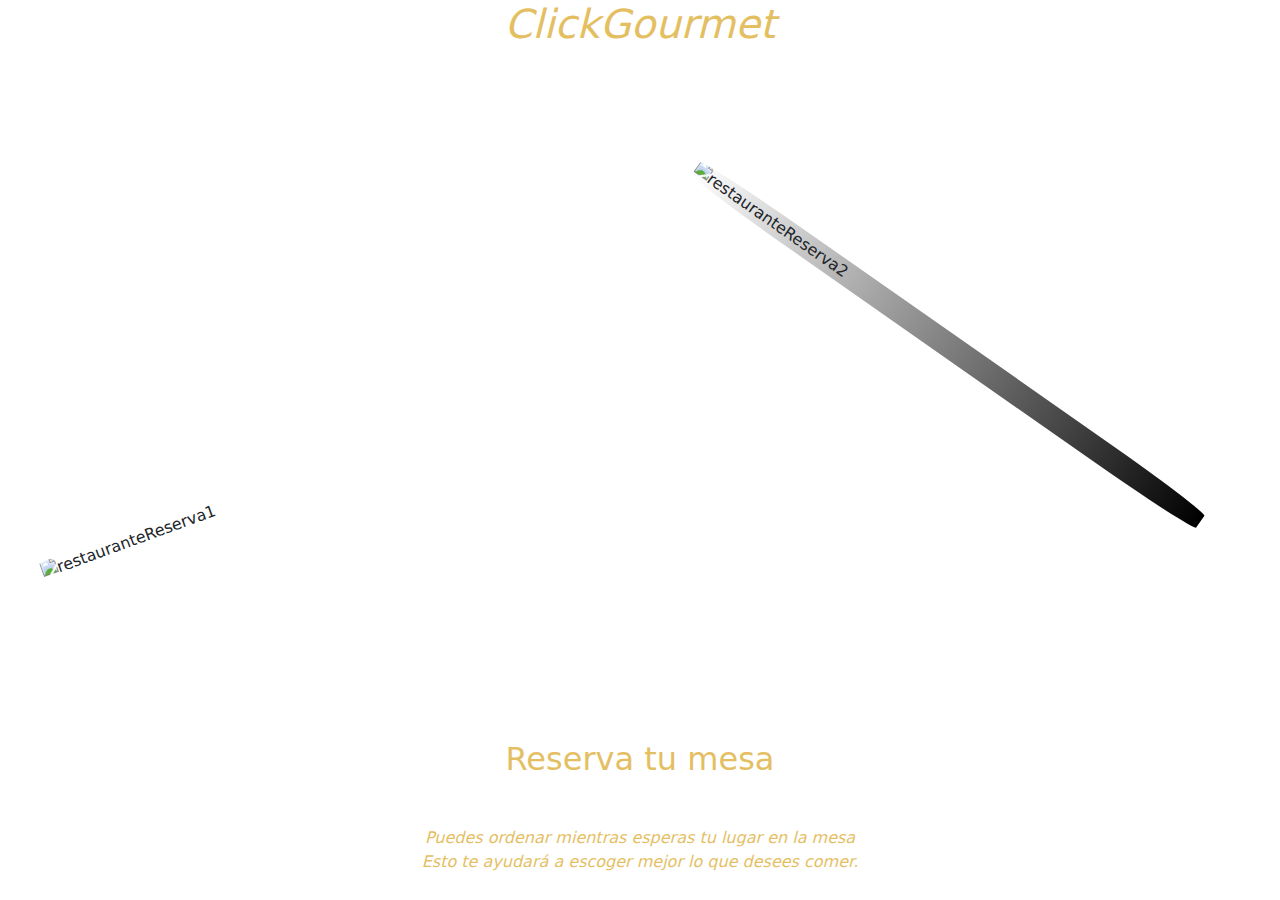
==== initOne.html @ 8d1c91dc "Nuevo repositorio" ====
<!DOCTYPE html>
<html lang="es">
<head>
  <meta charset="UTF-8">
  <meta name="viewport" content="width=device-width, initial-scale=1.0">
  <title>ClickGourmet</title>
  <link rel="icon" href="/images/clickGourmet-removebg-preview.png" type="image/x-icon">
  <link rel="stylesheet"  href="normalize.css">
  <link rel="stylesheet"  href="styles.css">
  <link href="https://cdn.jsdelivr.net/npm/bootstrap@5.3.3/dist/css/bootstrap.min.css" rel="stylesheet" integrity="sha384-QWTKZyjpPEjISv5WaRU9OFeRpok6YctnYmDr5pNlyT2bRjXh0JMhjY6hW+ALEwIH" crossorigin="anonymous">
</head>
<body>
  <div id="app-container">
    <header>
        </header>

    <main>
        <div class="container text-center ">
            <div class=" row">
            <h1 class="headTitle col-12 position-relative top-0 start-0">ClickGourmet</h1>
            </div>  
        </div>
    
        <div class="container-fluid"> 
            <div class="row">
            <div class=" bckground col-6 col-md 8" >
                <img  src="/images/crepesFront.jpg" class=" restaurantImg1 img-fluid  position-relative float-start z-3 " alt="restauranteReserva1">
            </div>
                <div class="col-6 col-md 8 ">
                <img src="/images/crepesMobile.jpg" class=" restaurantImg2 img-fluid position-relative  float-end z-2 " alt="restauranteReserva2">
            </div>
            </div>
            </div>
            </div>
      

            <section id="container-fluid">
                <div class="container-fluid ">
                <div class="row">
                <div class="col-xs-12 col-sm-12 col-md-12">
                <h2 class=" col-xs-12 col-sm-12 col-md-12 reserveTitle align-text-bottom text-center position-absolute bottom-0 end-0">Reserva tu mesa</h2>
                </div>
                </div>
                <div class="row">
                    <div class="col-xs-12 col-sm-12 col-md-12">
                    <p class=" col-xs-12 col-sm-12 col-md-12 reserveText align-text-bottom text-center position-absolute bottom-0 end-0">Puedes ordenar mientras esperas tu lugar en la mesa <br> Esto te ayudará a escoger mejor lo que desees comer.</p>
                    </div>
                    </div>
                    </div>
                    </section>
    </main>

    <footer>
      
      </footer>
  </div>

  <script src="https://cdn.jsdelivr.net/npm/bootstrap@5.3.3/dist/js/bootstrap.bundle.min.js" integrity="sha384-YvpcrYf0tY3lHB60NNkmXc5s9fDVZLESaAA55NDzOxhy9GkcIdslK1eN7N6jIeHz" crossorigin="anonymous"></script>
</body>
</html>
---- styles.css ----
body {

    background-image: url(/images/Default_Classic_centered_background_image_with_a_soft_leatherl_3.jpg);
    background-size:auto;
}
/* ---------------- Página 1 init.html ---------------- */ 
/* --Pie de página derechos de autor-- */

.futer {
    color: goldenrod;
    font-style: italic;
    opacity: 0.7;
}





/* ---------------- Página 2 initOne.html ---------------- */ 

.headTitle {
    color: goldenrod;
    font-style: italic;
    opacity: 0.7;
}
.restaurantImg1 {
    height: 720px ;
    width: 720px ;
    margin-top: 65%;
    margin-left: 2%;
    transform: rotate(340deg);
    border-radius: 10%;
    background-image: url('/images/transparent.png');
    background-repeat: repeat;
}

.bckground{ 
    background-attachment: fixed;
    padding: -12px;
}

.restaurantImg2 {
    height: 720px ;
    width: 720px ;
    margin-top: 45%;
    margin-right: 2%;
    transform: rotate(35deg);
    border-radius: 20%;
    background-attachment: fixed;
    background: linear-gradient(to right, transparent 0%, #000 100%);


}

.reserveTitle {
margin-bottom: 80px;
width: 100%;
height: 12px;
padding: 0;

padding-bottom: 80px;
color: goldenrod;

opacity: 0.7;

}

.reserveText {
bottom: 0;
padding: 10px;
width: 100%;

    color: rgb(218, 165, 32);
    font-style: italic;
    opacity: 0.7;
}
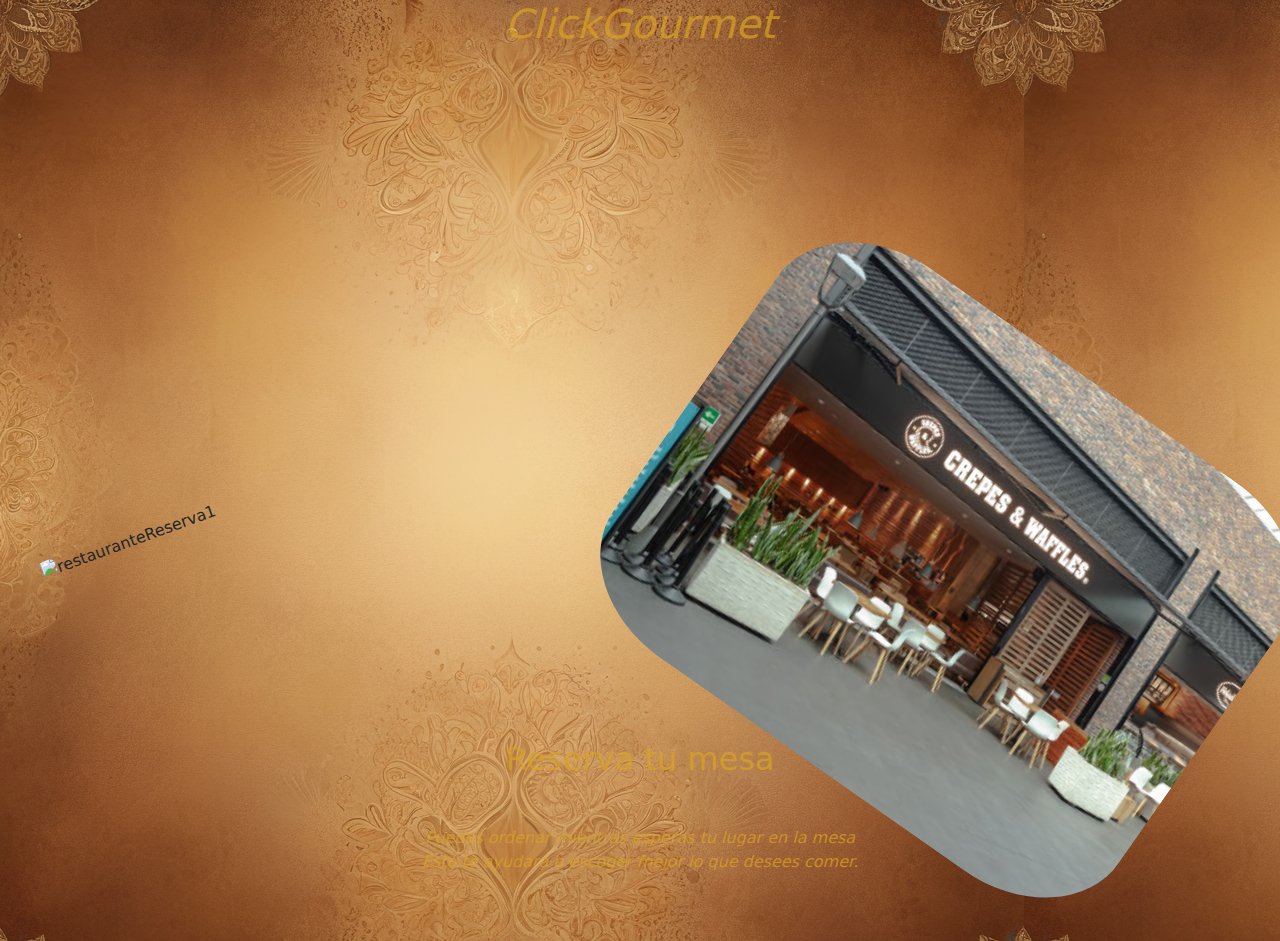
==== commit 3ecc01ed: "Uploading Folders" ====
--- a/initOne.html
+++ b/initOne.html
@@ -6,7 +6,7 @@
   <title>ClickGourmet</title>
   <link rel="icon" href="/images/clickGourmet-removebg-preview.png" type="image/x-icon">
   <link rel="stylesheet"  href="normalize.css">
-  <link rel="stylesheet"  href="styles.css">
+  <link rel="stylesheet"  href="/styles.css">
   <link href="https://cdn.jsdelivr.net/npm/bootstrap@5.3.3/dist/css/bootstrap.min.css" rel="stylesheet" integrity="sha384-QWTKZyjpPEjISv5WaRU9OFeRpok6YctnYmDr5pNlyT2bRjXh0JMhjY6hW+ALEwIH" crossorigin="anonymous">
 </head>
 <body>
